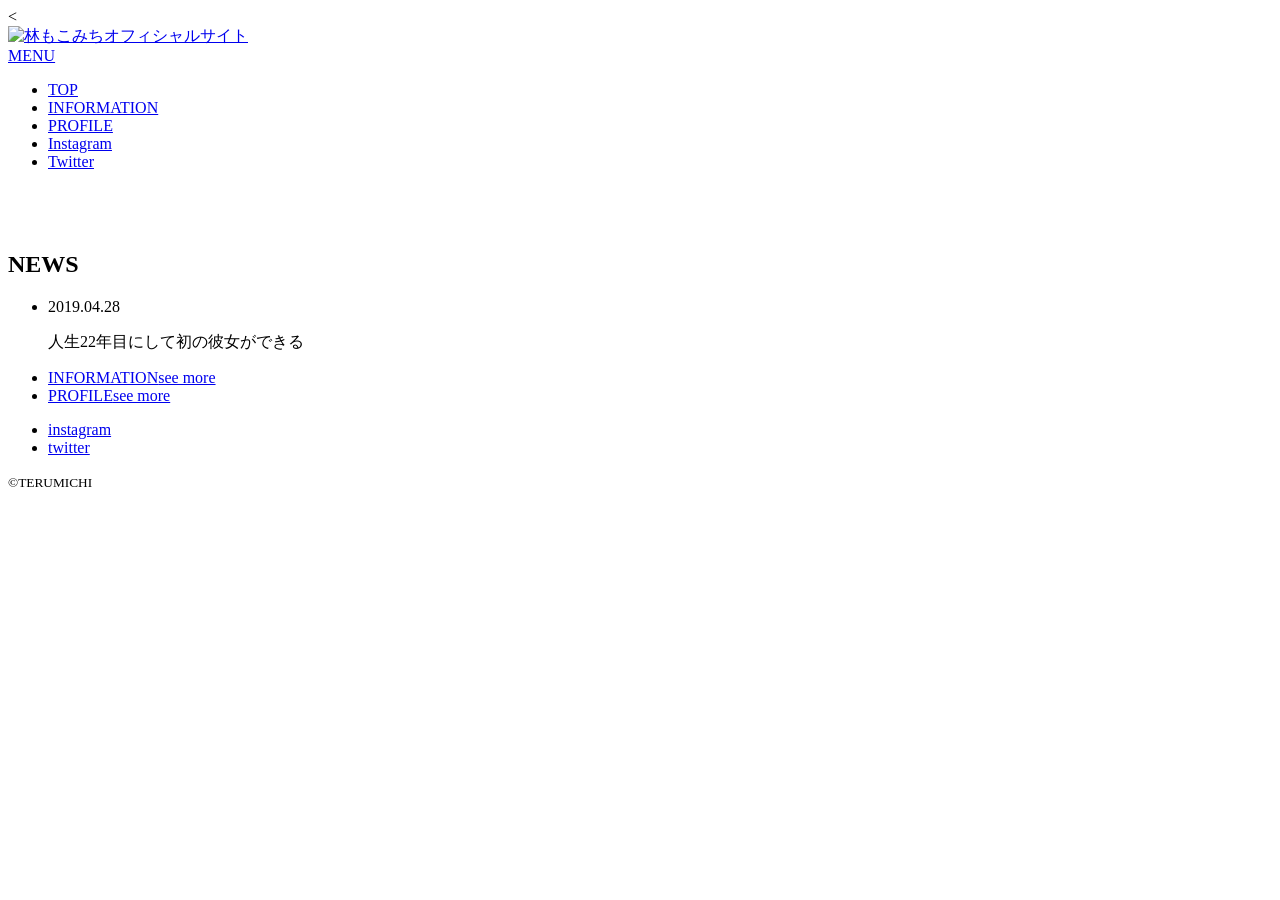
==== docs/index.html @ 6a378642 "rename css" ====
<!doctype html>
<html lang="ja">
<head>
<meta charset="UTF-8">
<title>林もこみちオフィシャルサイト</title>
<meta name="viewport" content="width=device-width, initial-scale=1.0, telephone=no">
<meta name="format-detection" content="telephone=no">

<!-- google fonts -->
<link href="https://fonts.googleapis.com/css?family=Playfair+Display:400,700" rel="stylesheet">
<link rel="stylesheet" href="/wp-content/themes/kenon_talent/assets/css/lib/lib.css">
<!-- google fonts-->


<!-- All in One SEO Pack 2.11 by Michael Torbert of Semper Fi Web Design[79,101] -->
<link rel="canonical" href="https://souring001.github.io/hayashi/" />
<!-- /all in one seo pack -->
<!-- <link rel='dns-prefetch' href='//s.w.org' /> -->
<link rel='stylesheet' id='wp-block-library-css'  href='https://souring001.github.io/hayashi/wp-includes/css/dist/block-library/style.min.css' type='text/css' media='all' />
<link rel='stylesheet' id='parent-style-css'  href='https://souring001.github.io/hayashi/wp-content/themes/kenon_talent/style.css' type='text/css' media='all' />
<link rel='stylesheet' id='child-style-css'  href='https://souring001.github.io/hayashi/wp-content/themes/kenon_talent_child/style.css' type='text/css' media='all' />

<<!-- Global site tag (gtag.js) - Google Analytics -->
<!-- <script async src="https://www.googletagmanager.com/gtag/js?id=UA-139977360-1"></script>
<script>
window.dataLayer = window.dataLayer || [];
function gtag(){dataLayer.push(arguments);}
gtag('js', new Date());

gtag('config', 'UA-139977360-1');
</script> -->

</head>

  <body>
    <div id="container">
        <header id="header" class="header_horizontal--normal">
            <div class="header_inner">
              <div class="header_content">
                  <div class="site_logo--horizontal">
                      <a href="https://souring001.github.io/hayashi"><img src="https://souring001.github.io/hayashi/wp-content/uploads/sites/28/2019/04/tit_hayashi.png" alt="林もこみちオフィシャルサイト"></a>
                  </div>
              </div>
          </div>
      </header>

      <div class="layer"></div>
      <div id="side">
        <div class="sidenav__body">
          <div id="btn_sp_sidenav">
            <a href="javascript:void(0);" id="sp_side_nav_trigger">
              <div class="icon__container">
                <span class="icon"></span>
              </div>
              <div class="menu_text">MENU</div>
            </a>
          </div>
          <nav>
  <ul class="list__nav">
    <li class="current">
  <a href="https://souring001.github.io/hayashi">
    <div class="text__container">
      <span>TOP</span>
    </div>
  </a>
  </li>
    <li>
  <a href="https://souring001.github.io/hayashi/information/">
    <div class="text__container">
      <span>INFORMATION</span>
    </div>
  </a>
  </li>
    <li>
  <a href="https://souring001.github.io/hayashi/profile/">
    <div class="text__container">
      <span>PROFILE</span>
    </div>
  </a>
  </li>
    <li>
  <a href="https://www.instagram.com/tellterutell/" target="_blank">
    <div class="text__container">
      <span class="icn__blank">Instagram</span>
    </div>
  </a>
  </li>
    <li>
  <a href="https://twitter.com/Gorituna" target="_blank">
    <div class="text__container">
      <span class="icn__blank">Twitter</span>
    </div>
  </a>
  </li>
    </ul>
</nav>
        </div>
      </div>

      <main id="content">

<!--// KV -->
<h1 class="kv__talent_top js__motion_trig js__motion_anm--alpha" >
		<img class="pc" src="https://souring001.github.io/hayashi/wp-content/uploads/sites/28/2019/03/kv_hayashi.jpg" alt="">
			<img class="sp" src="https://souring001.github.io/hayashi/wp-content/uploads/sites/28/2019/03/kv_sp_hayashi.jpg" alt="">
	</h1>
<!-- KV //-->

<div class="wrap__talent_content">
	<div class="body__talent_content">

<!--// NEWS -->
<section class="talent_section__container talent_section__container--news js__motion_trig js__motion_anm--alpha">
  <div class="casette__news">
    <div class="title">
        <h2>NEWS</h2>
    </div>
    <div class="content">
			<ul class="list__news">

<li>
<time class="timestamp" datetime="2019-04-28">  2019.04.28</time>
<p>
    人生22年目にして初の彼女ができる</p>

</li>


			</ul>
		</div>
	</div>
</section>

<!-- NEWS //-->

<!--// Link -->
<div class="link_block__container js__motion_trig js__motion_anm--alpha">
  <ul class="link_block">
    <li>
      <a href="information/index.html"><div>INFORMATION<span class="icn__arrow">see more</span></div>
      </a>
    </li>
    <li>
      <a href="profile/index.html"><div>PROFILE<span class="icn__arrow">see more</span></div></a>
    </li>
  </ul>
</div>
<!-- Link //-->	</div>
</div>

      </main>

      <div class="wrap__single_content--default">
  <div id="pagetop">
    <a href="#container" class="js__smooth_scroll">
      <span class="icon"></span>
    </a>
  </div>
</div>
      <!--// footer -->
<div id="sns" class="js__motion_trig js__motion_anm--alpha">
  <ul class="sns__links">
        <li class="icon--instagram">
      <a href="https://www.instagram.com/tellterutell/" target="_blank">
        instagram      </a>
    </li>
        <li class="icon--twitter">
      <a href="https://twitter.com/Gorituna" target="_blank">
        twitter      </a>
    </li>
      </ul>
</div>

<footer id="footer" class="js__motion_trig">
  <div class="footer__body">
    <small class="copyright">&copy;TERUMICHI</small>
  </div>
</footer>
<!-- footer //-->

    </div>

<script src="https://souring001.github.io/hayashi/wp-content/themes/kenon_talent/assets/js/libs/jquery.min.js"></script>
<script src="https://souring001.github.io/hayashi/wp-content/themes/kenon_talent/assets/js/libs/libs.js"></script>
<script src="https://souring001.github.io/hayashi/wp-content/themes/kenon_talent/assets/js/common.js"></script>

  </body>
</html>
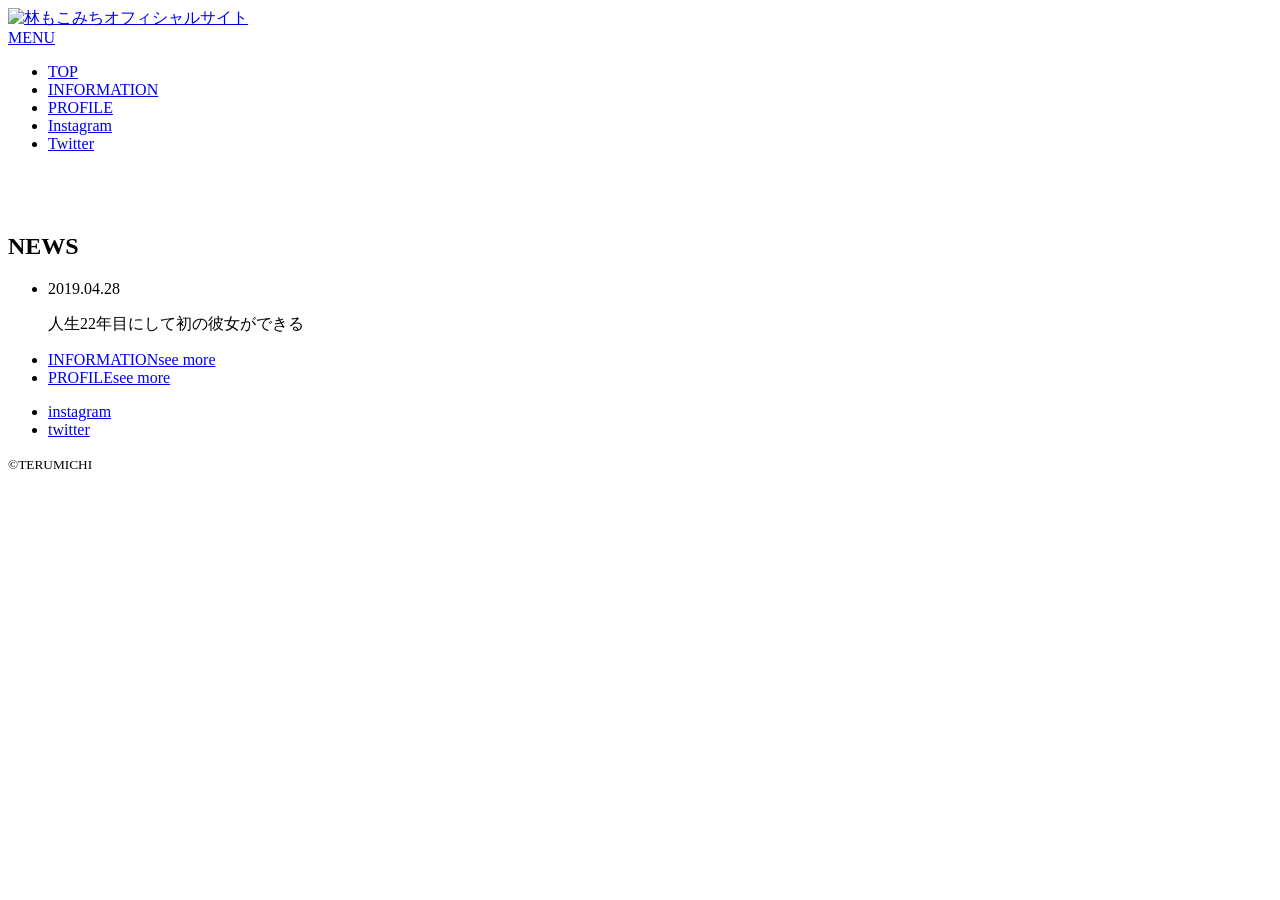
==== commit 835eecb4: "edit" ====
--- a/docs/index.html
+++ b/docs/index.html
@@ -4,6 +4,10 @@
 <meta charset="UTF-8">
 <title>林もこみちオフィシャルサイト</title>
 <meta name="viewport" content="width=device-width, initial-scale=1.0, telephone=no">
+<meta name="description" lang="ja" content="林もこみち生誕23年記念">
+<meta property="og:image" content="https://souring001.github.io/hayashi/images/ogp.jpg">
+<link rel="shortcut icon" type="image/vnd.microsoft.icon" href="https://souring001.github.io/hayashi/images/favicon.ico">
+<link rel="apple-touch-icon" href="https://souring001.github.io/hayashi/images/apple-touch-icon.png">
 <meta name="format-detection" content="telephone=no">
 
 <!-- google fonts -->
@@ -20,15 +24,16 @@
 <link rel='stylesheet' id='parent-style-css'  href='https://souring001.github.io/hayashi/wp-content/themes/kenon_talent/style.css' type='text/css' media='all' />
 <link rel='stylesheet' id='child-style-css'  href='https://souring001.github.io/hayashi/wp-content/themes/kenon_talent_child/style.css' type='text/css' media='all' />
 
-<<!-- Global site tag (gtag.js) - Google Analytics -->
-<!-- <script async src="https://www.googletagmanager.com/gtag/js?id=UA-139977360-1"></script>
+<!-- Global site tag (gtag.js) - Google Analytics -->
+<script async src="https://www.googletagmanager.com/gtag/js?id=UA-139977360-1"></script>
 <script>
-window.dataLayer = window.dataLayer || [];
-function gtag(){dataLayer.push(arguments);}
-gtag('js', new Date());
+  window.dataLayer = window.dataLayer || [];
+  function gtag(){dataLayer.push(arguments);}
+  gtag('js', new Date());
 
-gtag('config', 'UA-139977360-1');
-</script> -->
+  gtag('config', 'UA-139977360-1');
+</script>
+
 
 </head>
 
@@ -55,7 +60,8 @@
               <div class="menu_text">MENU</div>
             </a>
           </div>
-          <nav>
+
+<nav>
   <ul class="list__nav">
     <li class="current">
   <a href="https://souring001.github.io/hayashi">
@@ -95,7 +101,8 @@
     </ul>
 </nav>
         </div>
-      </div>
+</div>
+
 
       <main id="content">
 
@@ -137,11 +144,11 @@
 <div class="link_block__container js__motion_trig js__motion_anm--alpha">
   <ul class="link_block">
     <li>
-      <a href="information/index.html"><div>INFORMATION<span class="icn__arrow">see more</span></div>
+      <a href="information"><div>INFORMATION<span class="icn__arrow">see more</span></div>
       </a>
     </li>
     <li>
-      <a href="profile/index.html"><div>PROFILE<span class="icn__arrow">see more</span></div></a>
+      <a href="profile"><div>PROFILE<span class="icn__arrow">see more</span></div></a>
     </li>
   </ul>
 </div>
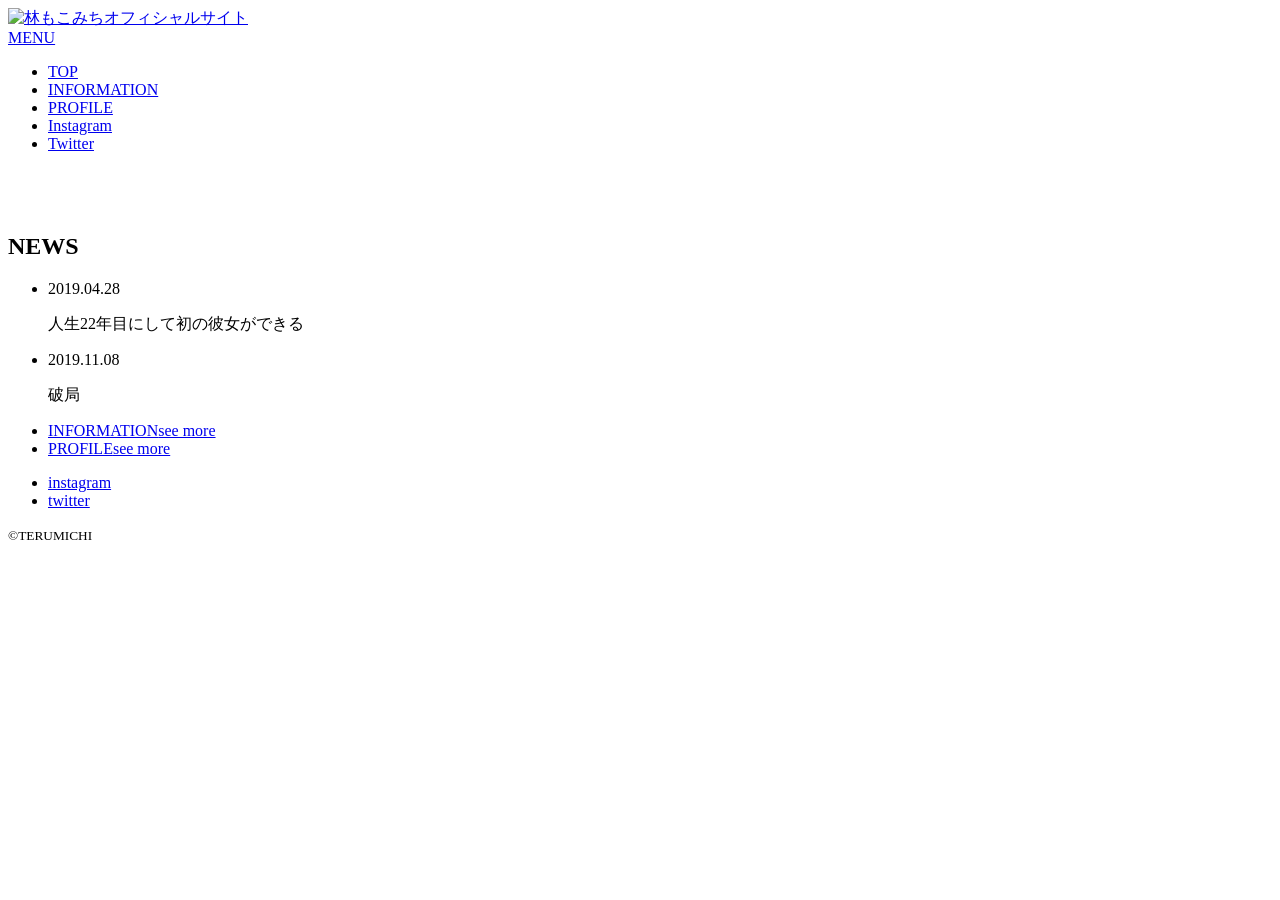
==== commit 0b1c1465: "hakyoku" ====
--- a/docs/index.html
+++ b/docs/index.html
@@ -132,6 +132,13 @@
 
 </li>
 
+<li>
+<time class="timestamp" datetime="2019-04-28">  2019.11.08</time>
+<p>
+    破局</p>
+
+</li>
+
 
 			</ul>
 		</div>
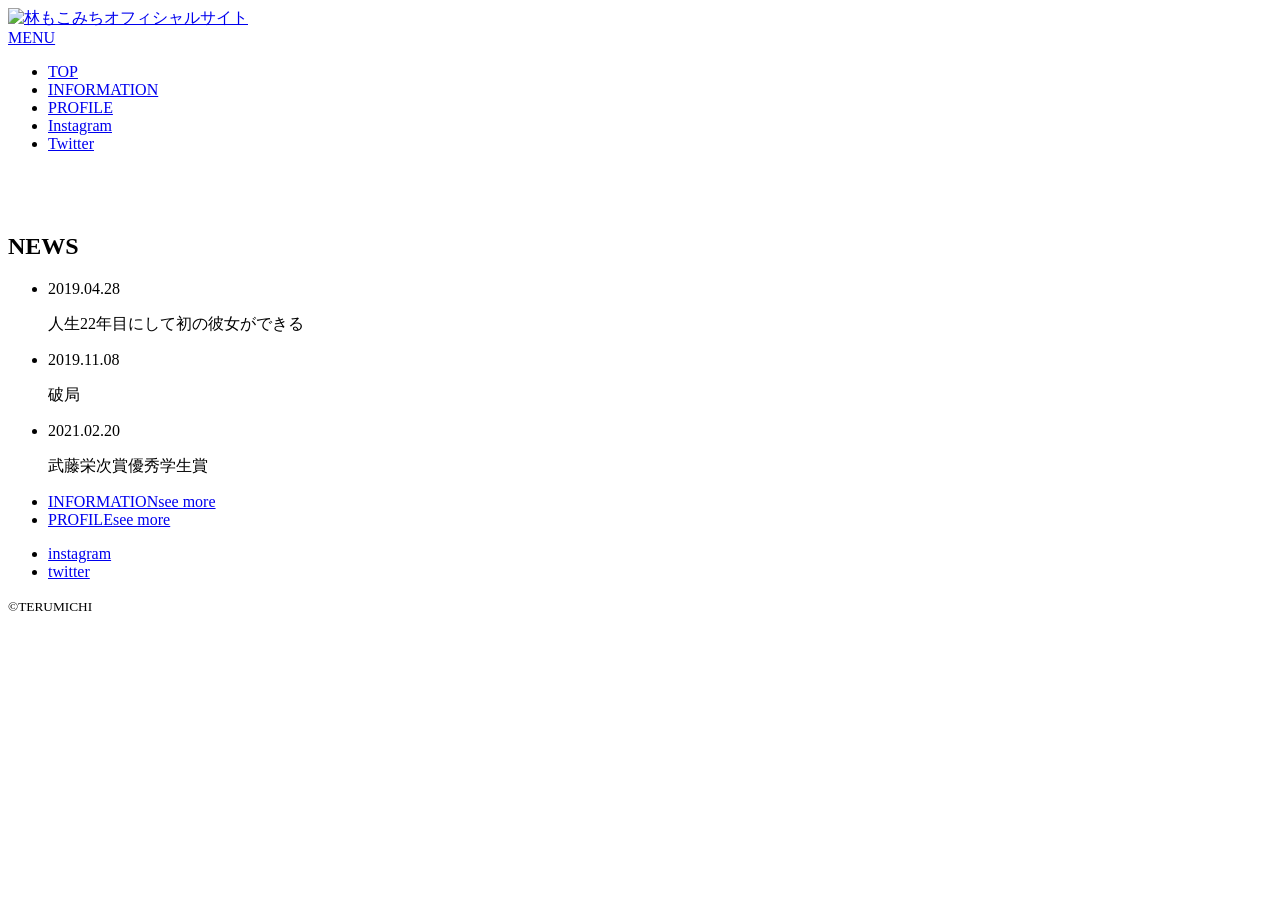
==== commit 0391b924: "update contents" ====
--- a/docs/index.html
+++ b/docs/index.html
@@ -14,15 +14,15 @@
 <link href="https://fonts.googleapis.com/css?family=Playfair+Display:400,700" rel="stylesheet">
 <link rel="stylesheet" href="/wp-content/themes/kenon_talent/assets/css/lib/lib.css">
 <!-- google fonts-->
-
-
-<!-- All in One SEO Pack 2.11 by Michael Torbert of Semper Fi Web Design[79,101] -->
-<link rel="canonical" href="https://souring001.github.io/hayashi/" />
-<!-- /all in one seo pack -->
-<!-- <link rel='dns-prefetch' href='//s.w.org' /> -->
-<link rel='stylesheet' id='wp-block-library-css'  href='https://souring001.github.io/hayashi/wp-includes/css/dist/block-library/style.min.css' type='text/css' media='all' />
-<link rel='stylesheet' id='parent-style-css'  href='https://souring001.github.io/hayashi/wp-content/themes/kenon_talent/style.css' type='text/css' media='all' />
-<link rel='stylesheet' id='child-style-css'  href='https://souring001.github.io/hayashi/wp-content/themes/kenon_talent_child/style.css' type='text/css' media='all' />
+
+
+<!-- All in One SEO Pack 2.11 by Michael Torbert of Semper Fi Web Design[79,101] -->
+<link rel="canonical" href="https://souring001.github.io/hayashi/" />
+<!-- /all in one seo pack -->
+<!-- <link rel='dns-prefetch' href='//s.w.org' /> -->
+<link rel='stylesheet' id='wp-block-library-css'  href='https://souring001.github.io/hayashi/wp-includes/css/dist/block-library/style.min.css' type='text/css' media='all' />
+<link rel='stylesheet' id='parent-style-css'  href='https://souring001.github.io/hayashi/wp-content/themes/kenon_talent/style.css' type='text/css' media='all' />
+<link rel='stylesheet' id='child-style-css'  href='https://souring001.github.io/hayashi/wp-content/themes/kenon_talent_child/style.css' type='text/css' media='all' />
 
 <!-- Global site tag (gtag.js) - Google Analytics -->
 <script async src="https://www.googletagmanager.com/gtag/js?id=UA-139977360-1"></script>
@@ -60,46 +60,46 @@
               <div class="menu_text">MENU</div>
             </a>
           </div>
-
-<nav>
-  <ul class="list__nav">
-    <li class="current">
-  <a href="https://souring001.github.io/hayashi">
-    <div class="text__container">
-      <span>TOP</span>
-    </div>
-  </a>
-  </li>
-    <li>
-  <a href="https://souring001.github.io/hayashi/information/">
-    <div class="text__container">
-      <span>INFORMATION</span>
-    </div>
-  </a>
-  </li>
-    <li>
-  <a href="https://souring001.github.io/hayashi/profile/">
-    <div class="text__container">
-      <span>PROFILE</span>
-    </div>
-  </a>
-  </li>
-    <li>
-  <a href="https://www.instagram.com/tellterutell/" target="_blank">
-    <div class="text__container">
-      <span class="icn__blank">Instagram</span>
-    </div>
-  </a>
-  </li>
-    <li>
-  <a href="https://twitter.com/Gorituna" target="_blank">
-    <div class="text__container">
-      <span class="icn__blank">Twitter</span>
-    </div>
-  </a>
-  </li>
-    </ul>
-</nav>
+
+<nav>
+  <ul class="list__nav">
+    <li class="current">
+  <a href="https://souring001.github.io/hayashi">
+    <div class="text__container">
+      <span>TOP</span>
+    </div>
+  </a>
+  </li>
+    <li>
+  <a href="https://souring001.github.io/hayashi/information/">
+    <div class="text__container">
+      <span>INFORMATION</span>
+    </div>
+  </a>
+  </li>
+    <li>
+  <a href="https://souring001.github.io/hayashi/profile/">
+    <div class="text__container">
+      <span>PROFILE</span>
+    </div>
+  </a>
+  </li>
+    <li>
+  <a href="https://www.instagram.com/tellterutell/" target="_blank">
+    <div class="text__container">
+      <span class="icn__blank">Instagram</span>
+    </div>
+  </a>
+  </li>
+    <li>
+  <a href="https://twitter.com/Gorituna" target="_blank">
+    <div class="text__container">
+      <span class="icn__blank">Twitter</span>
+    </div>
+  </a>
+  </li>
+    </ul>
+</nav>
         </div>
 </div>
 
@@ -117,33 +117,41 @@
 	<div class="body__talent_content">
 
 <!--// NEWS -->
-<section class="talent_section__container talent_section__container--news js__motion_trig js__motion_anm--alpha">
-  <div class="casette__news">
-    <div class="title">
-        <h2>NEWS</h2>
-    </div>
-    <div class="content">
-			<ul class="list__news">
-
-<li>
-<time class="timestamp" datetime="2019-04-28">  2019.04.28</time>
-<p>
-    人生22年目にして初の彼女ができる</p>
-
-</li>
-
-<li>
-<time class="timestamp" datetime="2019-04-28">  2019.11.08</time>
-<p>
-    破局</p>
-
-</li>
-
-
-			</ul>
-		</div>
-	</div>
-</section>
+<section class="talent_section__container talent_section__container--news js__motion_trig js__motion_anm--alpha">
+  <div class="casette__news">
+    <div class="title">
+        <h2>NEWS</h2>
+    </div>
+    <div class="content">
+			<ul class="list__news">
+
+<li>
+<time class="timestamp" datetime="2019-04-28">  2019.04.28</time>
+<p>
+    人生22年目にして初の彼女ができる</p>
+
+</li>
+
+<li>
+<time class="timestamp" datetime="2019-11-08">  2019.11.08</time>
+<p>
+    破局</p>
+
+</li>
+
+<li>
+  <time class="timestamp" datetime="2021-03-01">  2021.02.20</time>
+  <p>
+    武藤栄次賞優秀学生賞</p>
+  
+  </li>
+
+
+
+			</ul>
+		</div>
+	</div>
+</section>
 
 <!-- NEWS //-->
 
